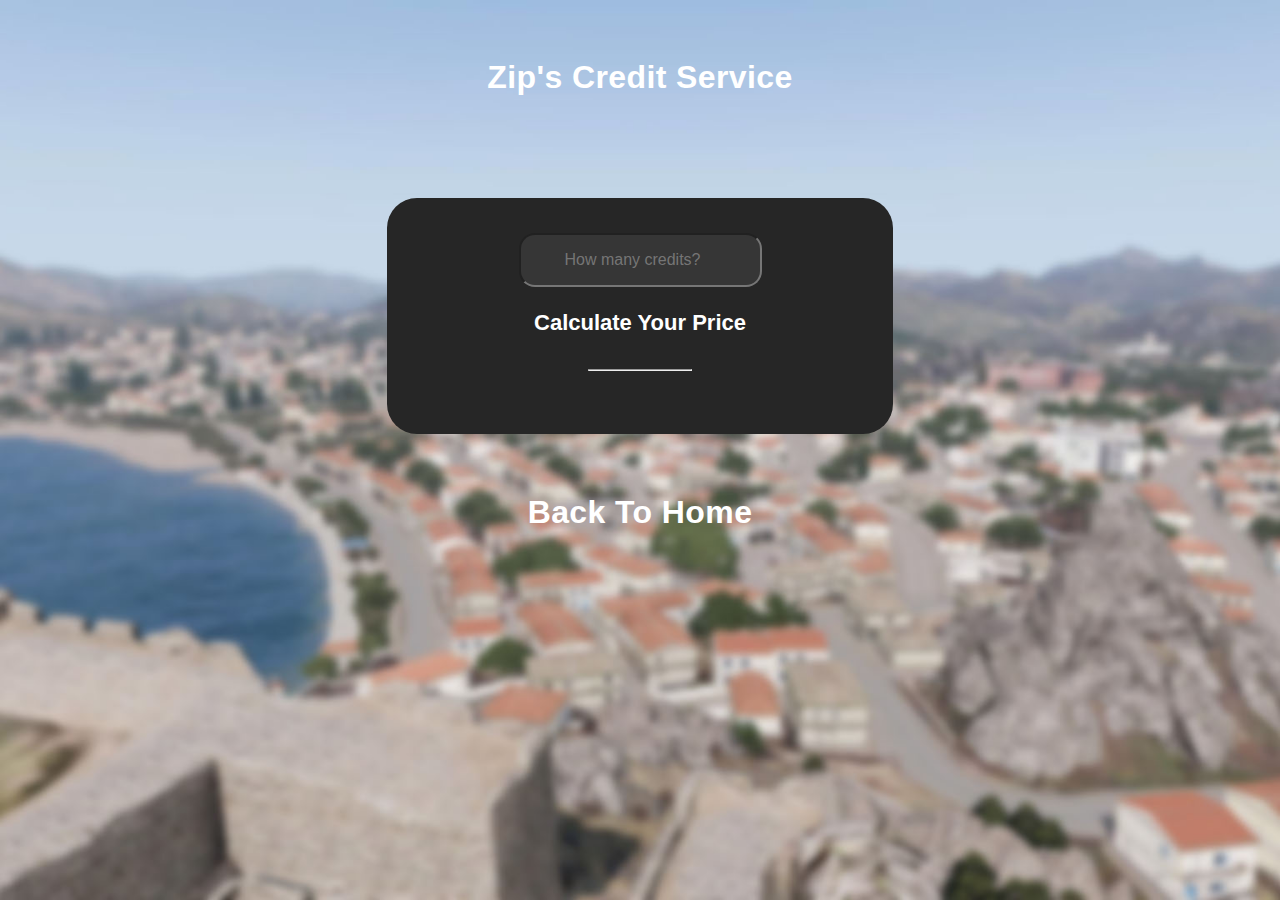
==== credits.html @ dd7e513d "Add files via upload" ====
<!DOCTYPE html>
<html lang="en">
<head>
    <meta charset="UTF-8">
    <meta http-equiv="X-UA-Compatible" content="IE=edge">
    <meta name="viewport" content="width=device-width, initial-scale=1.0">
    <title>Document</title>
    <link rel="stylesheet" href="styles.css">
</head>
<body>
    <div class="title">
        <h1 class="titletext">Zip's Credit Service</h2>
    </div>

    <div class="contentbox">
        <input id="startingNumber" class="inputbox" type="number" placeholder="How many credits?">
        <button onclick="checkNumbers()"id="SubmitButton" class="calculatebutton">Calculate Your Price</button>
        <hr style="width:20%;text-align:center;margin-top:2em;color:white;height: 1%;">
        <h2 id="PriceDisplay" class="resulttext"></h2>
    </div>

    <div class="backdiv">
        <h1 onclick="location.href = 'index.html'"class="backtext">Back To Home</h2>
    </div>
</body>
</html>


<script>

    function checkNumbers() {
        let startingNumber = document.getElementById("startingNumber").value
        let totalCalulcation = startingNumber * 900

        document.getElementById("PriceDisplay").innerHTML = 'Price: ' + '£' + totalCalulcation.toLocaleString()
    }



</script>
---- styles.css ----
/* Background Body */

body {
    background-image: url('Images/Kavala.jpg');
    background-repeat: no-repeat;
    background-attachment: fixed;
    background-size: cover;
    background-position: center;
}

/* Header Title */

.title {
    display: flex;
    justify-content: center;
    margin-top: 3%;
}

.titletext {
    display: flex;
    align-items: center;
    font-family:'Segoe UI', Tahoma, Geneva, Verdana, sans-serif;
    color: white;
    font-size: 32px;
    letter-spacing: 0.4px;
}







/* Content Box */ 

.contentbox {
    margin-top: 5em;
    display: flex;
    flex-direction: column;
    border-radius: 30px;
    padding-top: 1.5%;
    padding-bottom: 1.5%;
    justify-content: center;
    max-width: 40%;
    margin-left: auto;
    margin-right: auto;
    align-items: center;
    background-color: #262626;
}

.inputbox {
    flex-direction: column;
    margin-top: 1em;
    padding: 1em;
    background-color: #363636;
    border-radius: 16px;
    color: white;
    font-size: 16px;
    text-align: center;
}

.checkbox {
    height: 2em;
    width: 2em;
}

.calculatebutton {
    margin-top: 1em;
    background-color: transparent;
    border: transparent;
    color: white;
    font-family: 'Segoe UI', Tahoma, Geneva, Verdana, sans-serif;
    font-weight: bold;
    font-size: 22px;
    transition: all 0.2s;
}

.calculatebutton:hover {
    transition: all 0.2s;
    cursor: pointer;
    color: #cd201f;
}

.questiontext {
    display: flex;
    align-items: center;
    font-family:'Segoe UI', Tahoma, Geneva, Verdana, sans-serif;
    color: white;
    font-size: 22px;
    font-weight: 600;
    letter-spacing: 0.4px;
}

.resulttext {
    display: flex;
    align-items: center;
    font-family:'Segoe UI', Tahoma, Geneva, Verdana, sans-serif;
    color: white;
    font-size: 22px;
    letter-spacing: 0.4px;
}


/* 4 Boxes */

.box-container {
    display: flex;
    justify-content: center;
    
}

.boxdiv {
    display: flex;
    justify-content: center;
}

.button {
    display: grid;
    margin-top: 10%;
    margin-left: 60px;
    margin-right: 60px;
    background-color: rgba(47, 47, 47, 0);
    padding: 70px;
    border-radius: 20px;
    border-color: #262626;
    border-width: 6px;
    background-size: cover;
    background-repeat:no-repeat;
    background-position-x: center;
    background-position-y: center;
    transition: all 0.6s;;
    color: white;
    font-family: 'Segoe UI', Tahoma, Geneva, Verdana, sans-serif;
    font-weight: bolder;
    font-size: 42px;
}

.button:hover {
    transform: all 2s;
    cursor: pointer;
    color: #cd201f;
}


@media (max-width: 1024px) {

    .boxdiv {
        display: grid;
        grid-area: auto;
        grid-template-rows: auto;
        grid-template: auto;
        justify-content: center;
    }

    .button {
        display: grid;
        margin-top: 10%;
        margin-left: 15%;
        justify-content: center;
        align-items: center;
        margin-right: 15%;
        background-color: rgba(47, 47, 47, 0);
        padding: 55px;
        border-radius: 20px;
        border-color: #262626;
        border-width: 6px;
        background-size: cover;
        background-repeat:no-repeat;
        background-position-x: center;
        background-position-y: center;
        transition: all 0.2s;;
        color: white;
        font-family: 'Segoe UI', Tahoma, Geneva, Verdana, sans-serif;
        font-weight: bolder;
        font-size: 42px;
    }





    .contentbox {
        margin-top: 5em;
        display: flex;
        flex-direction: column;
        border-radius: 30px;
        padding-top: 3%;
        padding-bottom: 3%;
        justify-content: center;
        max-width: 100%;
        margin-left: auto;
        margin-right: auto;
        align-items: center;
        background-color: #262626;
    }


}


/* Back Div */

.backdiv {
    display: flex;
    justify-content: center;
    margin-top: 3%;
}

.backtext {
    display: flex;
    align-items: center;
    font-family:'Segoe UI', Tahoma, Geneva, Verdana, sans-serif;
    font-size: 32px;
    letter-spacing: 0.4px;
    color: white;
    transition: all 0.2s;;

}

.backtext:hover {
    transition: all 0.2s;;
    color: #cd201f;
    cursor: pointer;
}

/* Footer */


.footer {
    display: flex;
    justify-content: center;
    margin-top: 3%;
}

.footertext {
    display: flex;
    align-items: center;
    font-family:'Segoe UI', Tahoma, Geneva, Verdana, sans-serif;
    color: white;
    font-size: 32px;
    letter-spacing: 0.4px;
}
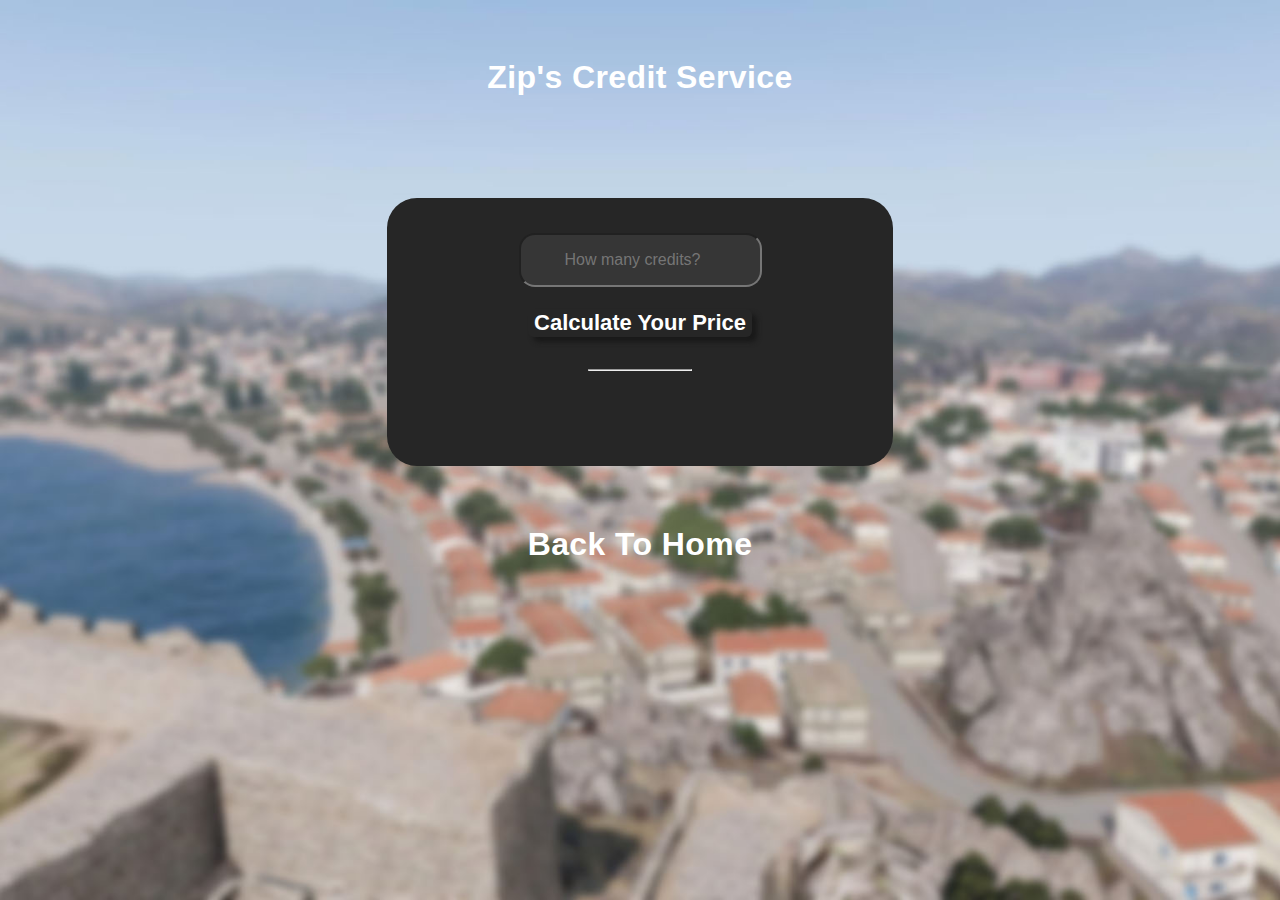
==== commit b3053532: "Get Started Button Added" ====
--- a/credits.html
+++ b/credits.html
@@ -17,6 +17,7 @@
         <button onclick="checkNumbers()"id="SubmitButton" class="calculatebutton">Calculate Your Price</button>
         <hr style="width:20%;text-align:center;margin-top:2em;color:white;height: 1%;">
         <h2 id="PriceDisplay" class="resulttext"></h2>
+        <button id="getstarted" class="getstartedbutton" onclick="location.href = 'https://www.grandtheftarma.com/messenger/compose/?to=25735'"></button>
     </div>
 
     <div class="backdiv">
@@ -33,6 +34,7 @@
         let totalCalulcation = startingNumber * 900
 
         document.getElementById("PriceDisplay").innerHTML = 'Price: ' + '£' + totalCalulcation.toLocaleString()
+        document.getElementById("getstarted").innerHTML = 'Get Started'
     }
 
 
--- a/styles.css
+++ b/styles.css
@@ -67,10 +67,13 @@
 .calculatebutton {
     margin-top: 1em;
     background-color: transparent;
+    border-radius: 6px;
     border: transparent;
+    box-shadow: 5px 5px 5px #191919;
     color: white;
     font-family: 'Segoe UI', Tahoma, Geneva, Verdana, sans-serif;
     font-weight: bold;
+    text-align: center;
     font-size: 22px;
     transition: all 0.2s;
 }
@@ -78,7 +81,7 @@
 .calculatebutton:hover {
     transition: all 0.2s;
     cursor: pointer;
-    color: #cd201f;
+    font-size: 24px;
 }
 
 .questiontext {
@@ -100,6 +103,22 @@
     letter-spacing: 0.4px;
 }
 
+.getstartedbutton {
+    padding: 1em;
+    font-family: 'Segoe UI', Tahoma, Geneva, Verdana, sans-serif;
+    font-size: 16px;
+    color: white;
+    background-color: transparent;
+    font-weight: bold;
+    border: transparent;
+    transition: all 0.2s;
+}
+
+.getstartedbutton:hover {
+    cursor: pointer;
+    font-size: 17px;
+    transition: all 0.2s;
+}
 
 /* 4 Boxes */
 
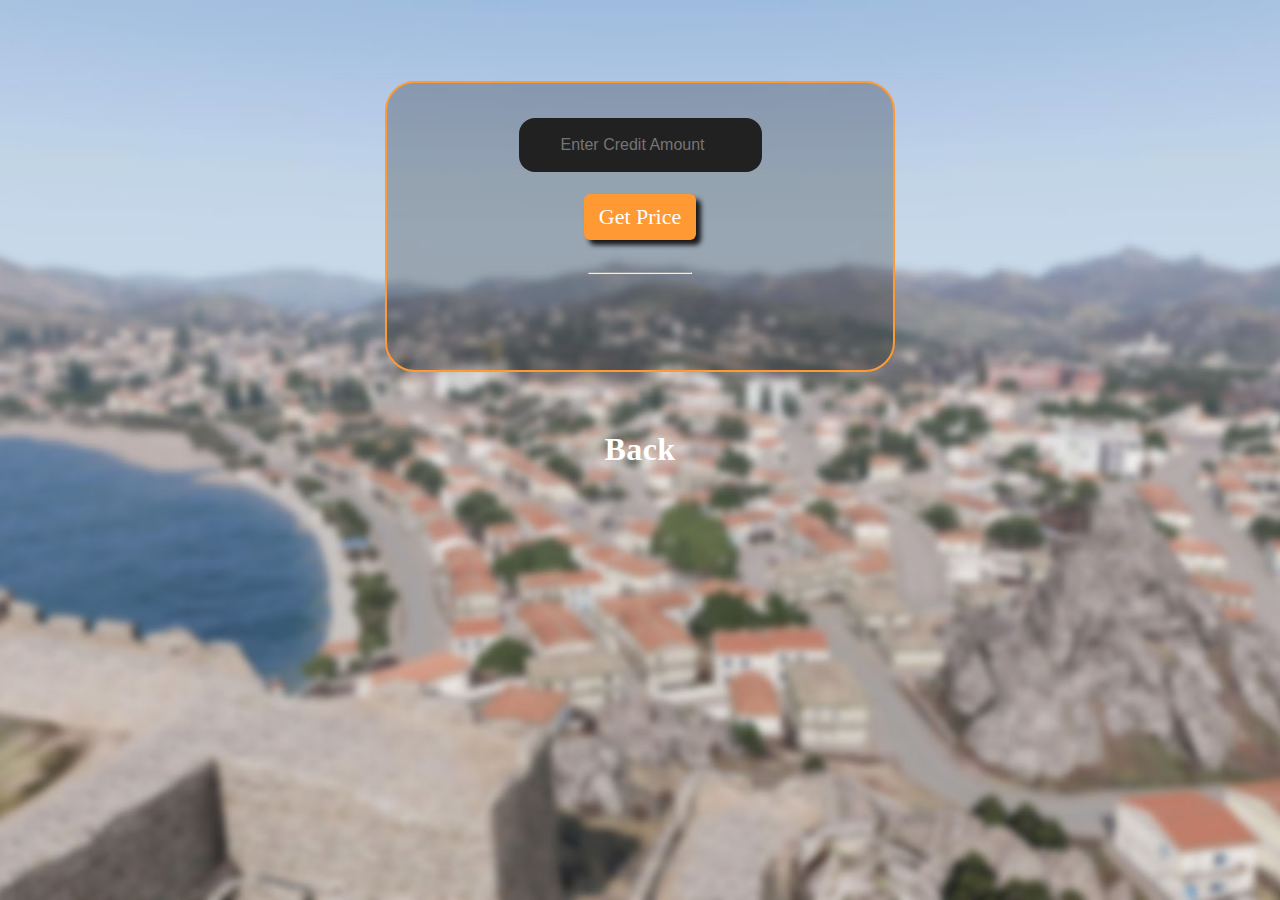
==== commit 79607437: "New Price" ====
--- a/credits.html
+++ b/credits.html
@@ -9,19 +9,20 @@
 </head>
 <body>
     <div class="title">
-        <h1 class="titletext">Zip's Credit Service</h2>
+        <img class="logo" src="Images/credits.png" alt="">
+        <!--<h1 class="titletext">Zip's Credit Service</h2> -->
     </div>
 
-    <div class="contentbox">
-        <input id="startingNumber" class="inputbox" type="number" placeholder="How many credits?">
-        <button onclick="checkNumbers()"id="SubmitButton" class="calculatebutton">Calculate Your Price</button>
+    <div class="contentBoxCredits">
+        <input id="startingNumber" class="inputbox" type="number" placeholder="Enter Credit Amount"> 
+        <button onclick="checkNumbers()"id="SubmitButton" class="calculateCredits">Get Price</button>
         <hr style="width:20%;text-align:center;margin-top:2em;color:white;height: 1%;">
         <h2 id="PriceDisplay" class="resulttext"></h2>
-        <button id="getstarted" class="getstartedbutton" onclick="location.href = 'https://www.grandtheftarma.com/messenger/compose/?to=25735'"></button>
+        <button id="getstarted" class="getstartedbutton" onclick="messageZip()"></button>
     </div>
 
     <div class="backdiv">
-        <h1 onclick="location.href = 'index.html'"class="backtext">Back To Home</h2>
+        <h1 onclick="location.href = 'index.html'"class="backtext">Back</h2>
     </div>
 </body>
 </html>
@@ -29,9 +30,33 @@
 
 <script>
 
+    function messageZip() {
+        window.open('https://www.grandtheftarma.com/messenger/compose/?to=25735')
+    }
+
     function checkNumbers() {
         let startingNumber = document.getElementById("startingNumber").value
         let totalCalulcation = startingNumber * 900
+
+
+        if (startingNumber < 3000) {
+            totalCalulcation = startingNumber * 3500
+        }
+
+        if (startingNumber >= 3000 && startingNumber < 6000) {
+            totalCalulcation = startingNumber * 3000
+        }
+
+        if (startingNumber >= 6000 && startingNumber < 10000) {
+            totalCalulcation = startingNumber * 2500
+        }
+
+        if (startingNumber >= 10000 && startingNumber < 15000) {
+            totalCalulcation = startingNumber * 2000
+        }
+        if (startingNumber >= 15000) {
+            totalCalulcation = startingNumber * 2000
+        }
 
         document.getElementById("PriceDisplay").innerHTML = 'Price: ' + '£' + totalCalulcation.toLocaleString()
         document.getElementById("getstarted").innerHTML = 'Get Started'
@@ -39,4 +64,75 @@
 
 
 
-</script>+</script>
+
+
+
+
+<style>
+
+.calculateCredits {
+    margin-top: 1em;
+    background-color: #ff9933;
+    border-radius: 6px;
+    border: transparent;
+    padding-left: 15px;
+    padding-right: 15px;
+    padding-top: 10px;
+    padding-bottom: 10px;
+    box-shadow: 5px 5px 5px #191919;
+    color: white;
+    font-family: bookFont;
+    font-weight: lighter;
+    text-align: center;
+    font-size: 22px;
+    transition: all 0.2s;
+}
+
+.calculateCredits:hover {
+    transition: all 0.2s;
+    cursor: pointer;
+    font-size: 24px;
+}
+
+.contentBoxCredits {
+    margin-top: 3em;
+    display: flex;
+    flex-direction: column;
+    border-style: solid;
+    border-color: #ff9933;
+    border-width: 2px;
+    border-radius: 30px;
+    padding-top: 1.5%;
+    padding-bottom: 1.5%;
+    justify-content: center;
+    max-width: 40%;
+    margin-left: auto;
+    margin-right: auto;
+    align-items: center;
+    background-color: #0000003b;
+}
+
+
+@media (max-width: 1024px) {
+
+
+    .contentBoxCredits {
+        margin-top: 5em;
+        display: flex;
+        flex-direction: column;
+        border-style: solid;
+        border-color: #ff9933;
+        border-width: 2px;
+        padding-top: 3%;
+        padding-bottom: 3%;
+        justify-content: center;
+        max-width: 100%;
+        margin-left: auto;
+        margin-right: auto;
+        align-items: center;
+        background-color: transparent;
+    }
+
+}
+</style>--- a/styles.css
+++ b/styles.css
@@ -1,3 +1,15 @@
+/* Fonts */
+@font-face {
+    font-family: bookFont;
+    src: url(Fonts/book.ttf);
+} 
+
+@font-face {
+    font-family: mediumFont;
+    src: url(Fonts/medium.ttf);
+}
+
+
 /* Background Body */
 
 body {
@@ -13,28 +25,14 @@
 .title {
     display: flex;
     justify-content: center;
-    margin-top: 3%;
-}
-
-.titletext {
-    display: flex;
-    align-items: center;
-    font-family:'Segoe UI', Tahoma, Geneva, Verdana, sans-serif;
-    color: white;
-    font-size: 32px;
-    letter-spacing: 0.4px;
-}
-
-
-
-
-
+    margin-top: -3%;
+}
 
 
 /* Content Box */ 
 
 .contentbox {
-    margin-top: 5em;
+    margin-top: 3em;
     display: flex;
     flex-direction: column;
     border-radius: 30px;
@@ -45,15 +43,16 @@
     margin-left: auto;
     margin-right: auto;
     align-items: center;
-    background-color: #262626;
+    background-color: #0000003b;
 }
 
 .inputbox {
     flex-direction: column;
     margin-top: 1em;
     padding: 1em;
-    background-color: #363636;
+    background-color: #212121;
     border-radius: 16px;
+    border-color: transparent;
     color: white;
     font-size: 16px;
     text-align: center;
@@ -71,7 +70,7 @@
     border: transparent;
     box-shadow: 5px 5px 5px #191919;
     color: white;
-    font-family: 'Segoe UI', Tahoma, Geneva, Verdana, sans-serif;
+    font-family: bookFont;
     font-weight: bold;
     text-align: center;
     font-size: 22px;
@@ -84,10 +83,63 @@
     font-size: 24px;
 }
 
+.stock {
+    list-style: circle;
+    display: flex;
+    align-items: center;
+    font-family: bookFont;
+    color: white;
+    font-size: 22px;
+    font-weight: 600;
+    letter-spacing: 0.4px;
+    padding-bottom: 1em;
+}
+
+.listmaster {
+    text-align: center;
+    display: flex;
+    justify-content: center;
+}
+
+.list {
+    list-style: circle;
+    display: flex;
+    align-items: center;
+    font-family: bookFont;
+    color: white;
+    font-size: 22px;
+    font-weight: 350;
+    letter-spacing: 0.4px;
+    margin-top: -0.1em;
+}
+
+#messagelink:hover {
+    cursor: pointer;
+}
+
+.contactbox {
+    display: flex;
+    flex-direction: column;
+    justify-content: center;
+    text-align: center;
+}
+
+.contacttext {
+    display: flex;
+    align-items: center;
+    text-align: center;
+    justify-self: center;
+    font-family: bookFont;
+    color: white;
+    font-size: 22px;
+    font-weight: 600;
+    letter-spacing: 0.4px;
+}
+
 .questiontext {
     display: flex;
     align-items: center;
-    font-family:'Segoe UI', Tahoma, Geneva, Verdana, sans-serif;
+    font-family: bookFont;
     color: white;
     font-size: 22px;
     font-weight: 600;
@@ -97,7 +149,7 @@
 .resulttext {
     display: flex;
     align-items: center;
-    font-family:'Segoe UI', Tahoma, Geneva, Verdana, sans-serif;
+    font-family: bookFont;
     color: white;
     font-size: 22px;
     letter-spacing: 0.4px;
@@ -105,7 +157,7 @@
 
 .getstartedbutton {
     padding: 1em;
-    font-family: 'Segoe UI', Tahoma, Geneva, Verdana, sans-serif;
+    font-family: bookFont;
     font-size: 16px;
     color: white;
     background-color: transparent;
@@ -114,50 +166,11 @@
     transition: all 0.2s;
 }
 
+
 .getstartedbutton:hover {
     cursor: pointer;
     font-size: 17px;
     transition: all 0.2s;
-}
-
-/* 4 Boxes */
-
-.box-container {
-    display: flex;
-    justify-content: center;
-    
-}
-
-.boxdiv {
-    display: flex;
-    justify-content: center;
-}
-
-.button {
-    display: grid;
-    margin-top: 10%;
-    margin-left: 60px;
-    margin-right: 60px;
-    background-color: rgba(47, 47, 47, 0);
-    padding: 70px;
-    border-radius: 20px;
-    border-color: #262626;
-    border-width: 6px;
-    background-size: cover;
-    background-repeat:no-repeat;
-    background-position-x: center;
-    background-position-y: center;
-    transition: all 0.6s;;
-    color: white;
-    font-family: 'Segoe UI', Tahoma, Geneva, Verdana, sans-serif;
-    font-weight: bolder;
-    font-size: 42px;
-}
-
-.button:hover {
-    transform: all 2s;
-    cursor: pointer;
-    color: #cd201f;
 }
 
 
@@ -189,13 +202,10 @@
         background-position-y: center;
         transition: all 0.2s;;
         color: white;
-        font-family: 'Segoe UI', Tahoma, Geneva, Verdana, sans-serif;
+        font-family: bookFont;
         font-weight: bolder;
         font-size: 42px;
     }
-
-
-
 
 
     .contentbox {
@@ -210,7 +220,7 @@
         margin-left: auto;
         margin-right: auto;
         align-items: center;
-        background-color: #262626;
+        background-color: transparent;
     }
 
 
@@ -228,7 +238,7 @@
 .backtext {
     display: flex;
     align-items: center;
-    font-family:'Segoe UI', Tahoma, Geneva, Verdana, sans-serif;
+    font-family:bookFont;
     font-size: 32px;
     letter-spacing: 0.4px;
     color: white;
@@ -238,7 +248,7 @@
 
 .backtext:hover {
     transition: all 0.2s;;
-    color: #cd201f;
+    color: #218c74;
     cursor: pointer;
 }
 
@@ -255,7 +265,218 @@
     display: flex;
     align-items: center;
     font-family:'Segoe UI', Tahoma, Geneva, Verdana, sans-serif;
-    color: white;
+    color: #218c74;
     font-size: 32px;
     letter-spacing: 0.4px;
-}+}
+
+
+
+
+
+
+
+
+
+
+
+
+
+
+
+
+
+
+
+
+
+
+/* NEW INDEX PAGE STUFF */
+
+
+/* HEADER & FOOTER */
+.header {
+    display: flex;
+    justify-content: center;
+}
+
+.headerlogo {
+    width: auto;
+    height: auto;
+    max-height: 264px;
+}
+
+.logo {
+    display: flex;
+    height: auto;
+    width: auto;
+    max-width: 200px;
+
+}
+
+.footer {
+    display: flex;
+    justify-content: center;
+}
+
+.email {
+    color: white;
+    font-family: bookFont;
+    font-weight: 300;
+    font-size: 32px;
+}
+
+body { /* Background Image Stuff */
+    background-image: url("Images/Kavala.jpg");
+    background-repeat: no-repeat;
+    background-attachment: fixed;
+    background-size: cover;
+    background-position: center;
+}
+
+.section {
+    display: flex;
+    justify-content: center;
+    align-items: center;
+    height: 32em;
+}
+
+.logo {
+    margin-top: 5%;
+    width: auto;
+    height: auto;
+    align-items: center;
+    max-width: 312px;
+    margin-left: auto;
+    margin-right: auto;
+    display: flex;
+}
+
+.logoupgrades {
+    margin-top: 5%;
+    width: auto;
+    height: auto;
+    align-items: center;
+    max-width: 412px;
+    margin-left: auto;
+    margin-right: auto;
+    display: flex;
+}
+
+.box {
+    display: flex;
+    flex-direction: column;
+    border: 1px solid;
+    margin: 6px;
+    border-radius: 25px;
+    border-width: 3px;
+    max-height: 380px;
+    justify-content: center;
+    align-items: center;
+}
+
+
+#creditbox {
+    border-color: #ffb142;
+    transition: all 0.5s;
+}
+
+#creditbox:hover {
+    transition: all 0.5s;
+    background-color: #ffb04217;
+    cursor: pointer;
+}
+
+#levelbox {
+    border-color: #706fd3;
+    transition: all 0.5s;
+}
+
+#levelbox:hover {
+    transition: all 0.5s;
+    background-color: #716fd314;
+    cursor: pointer;
+}
+
+#upgradebox {
+    border-color: #E085B6;
+    transition: all 0.5s;
+}
+
+#upgradebox:hover {
+    transition: all 0.5s;
+    border-color: #E085B6;
+    background-color: #e085b51f;
+    cursor: pointer;
+    
+}
+
+#rewardbox {
+    border-color: #ff5252;
+    transition: all 0.5s;
+}
+
+#rewardbox:hover {
+    transition: all 0.5s;
+    background-color: #ff525214;
+    cursor: pointer;
+}
+
+
+.ptext {
+    display: flex;
+    color: white;
+    font-family: bookFont;
+    font-size: 23px;
+    text-align: center;
+    margin-left: 25px;
+    margin-right: 25px;
+}
+
+
+
+
+
+
+
+
+
+
+
+@media only screen and (max-width: 1415px) {
+
+    .headerlogo {
+        width: auto;
+        height: auto;
+        max-height: 124px;
+        margin-top: 32px;
+        margin-bottom: 32px;
+    }
+
+    .section {
+        display: grid;
+        justify-content: center;
+        align-items: center;
+        height: 32em;
+    }
+
+    
+    .box {
+        display: flex;
+        flex-direction: column;
+        border: 1px solid;
+        margin: 6px;
+        border-radius: 25px;
+        border-width: 3px;
+        max-height: 512px;
+        justify-content: center;
+        align-items: center;
+        margin-bottom: 16px;
+    }
+
+
+    .footer {
+        margin-top: 950px;
+    }
+
+  }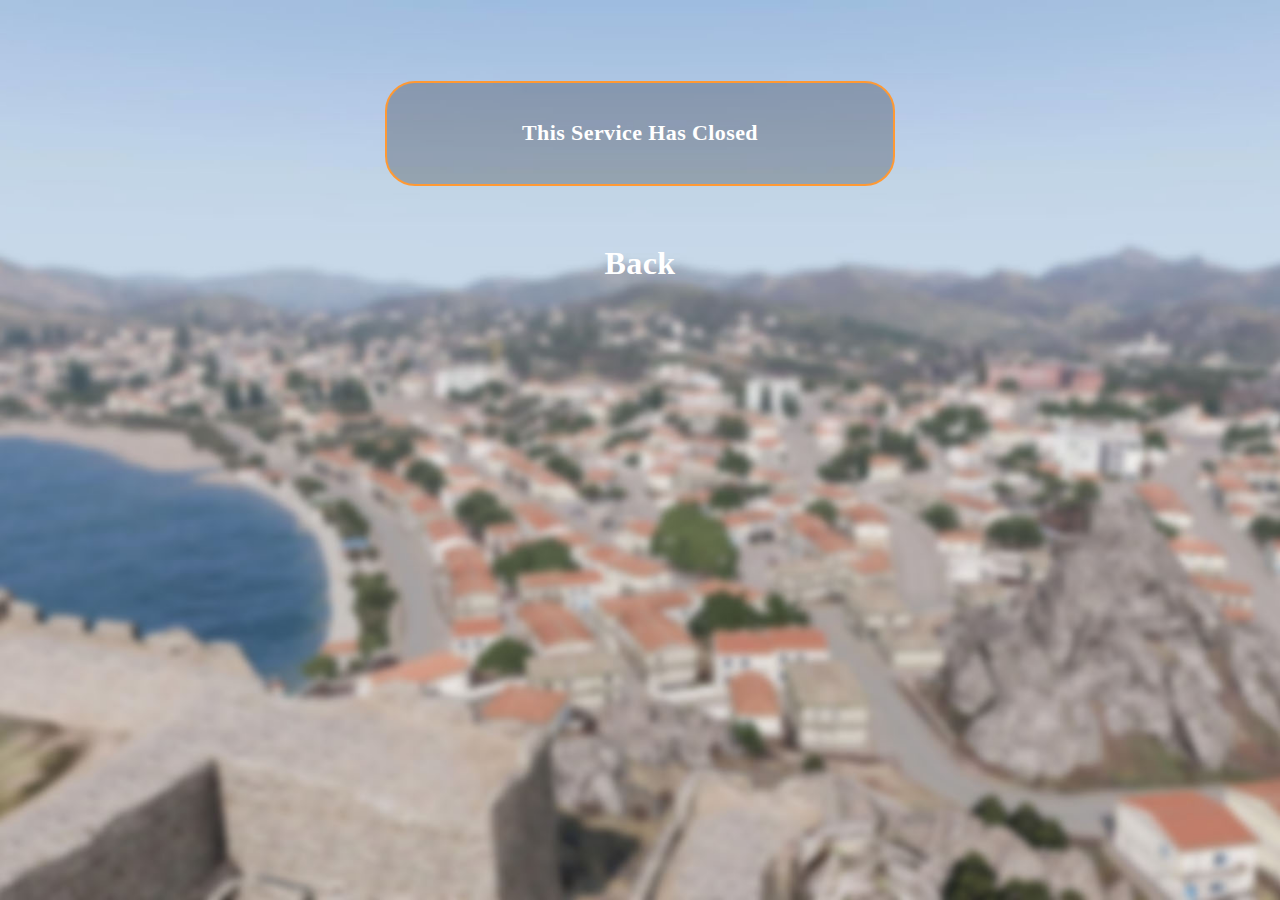
==== commit 672cf1a1: "Closure of ZipLevels & ZipCredits" ====
--- a/credits.html
+++ b/credits.html
@@ -10,15 +10,18 @@
 <body>
     <div class="title">
         <img class="logo" src="Images/credits.png" alt="">
+        
         <!--<h1 class="titletext">Zip's Credit Service</h2> -->
     </div>
 
+
     <div class="contentBoxCredits">
-        <input id="startingNumber" class="inputbox" type="number" placeholder="Enter Credit Amount"> 
+        <h2 class="resulttext">This Service Has Closed</h2>
+        <!--<input id="startingNumber" class="inputbox" type="number" placeholder="Enter Credit Amount"> 
         <button onclick="checkNumbers()"id="SubmitButton" class="calculateCredits">Get Price</button>
         <hr style="width:20%;text-align:center;margin-top:2em;color:white;height: 1%;">
         <h2 id="PriceDisplay" class="resulttext"></h2>
-        <button id="getstarted" class="getstartedbutton" onclick="messageZip()"></button>
+        <button id="getstarted" class="getstartedbutton" onclick="messageZip()"></button> -->
     </div>
 
     <div class="backdiv">
